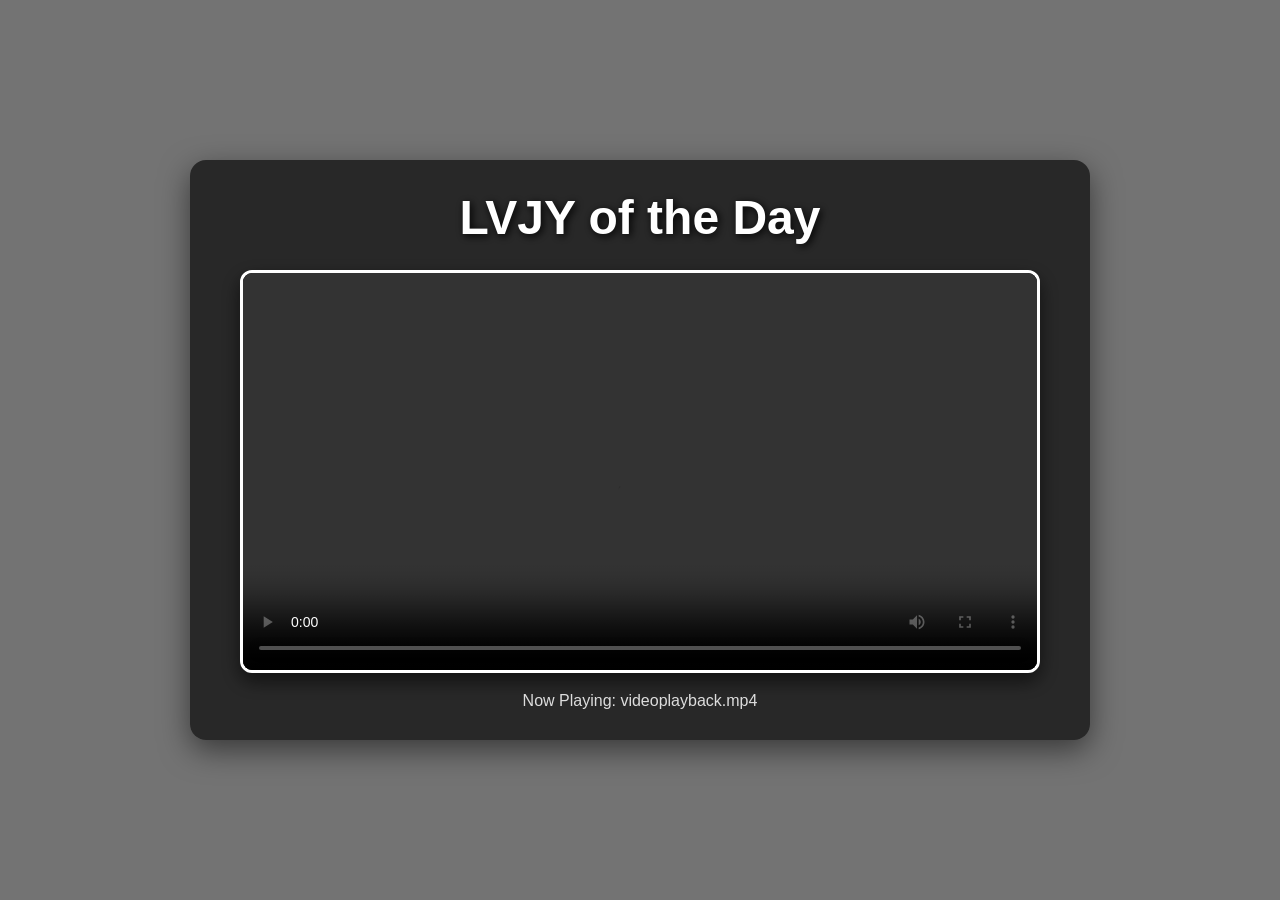
==== Lovejoy/index.html @ 359a959a "Add files via upload" ====
<!DOCTYPE html>
<html lang="en">
<head>
    <meta charset="UTF-8">
    <meta name="viewport" content="width=device-width, initial-scale=1.0">
    <title>LVJY of the Day</title>
    <style>
        * {
            margin: 0;
            padding: 0;
            box-sizing: border-box;
        }

        body {
            font-family: Arial, Helvetica, sans-serif;
            height: 100vh;
            display: flex;
            justify-content: center;
            align-items: center;
            background: url("https://www.nme.com/wp-content/uploads/2023/10/Lovejoy_CreditJoe-Magowan.jpg") center center/cover no-repeat fixed;
            overflow: hidden;
        }

        /* Dark overlay for readability */
        body::before {
            content: "";
            position: fixed;
            inset: 0;
            background: rgba(0, 0, 0, 0.55);
            z-index: -1;
        }

        .container {
            text-align: center;
            background: rgba(0, 0, 0, 0.65);
            padding: 30px;
            border-radius: 16px;
            backdrop-filter: blur(8px);
            box-shadow: 0 10px 30px rgba(0,0,0,0.5);
            max-width: 900px;
            width: 90%;
        }

        h1 {
            color: white;
            font-size: 3rem;
            margin-bottom: 25px;
            text-shadow: 2px 2px 8px black;
        }

        video {
            width: 100%;
            max-width: 800px;
            border-radius: 12px;
            border: 3px solid white;
            background: black;
            box-shadow: 0 8px 20px rgba(0,0,0,0.6);
        }

        p {
            color: #ddd;
            margin-top: 15px;
        }
    </style>
</head>
<body>

    <div class="container">
        <h1>LVJY of the Day</h1>

        <video controls autoplay>
            <source src="videoplayback.mp4" type="video/mp4">
            Your browser does not support the video tag.
        </video>

        <p>Now Playing: videoplayback.mp4</p>
    </div>

</body>
</html>
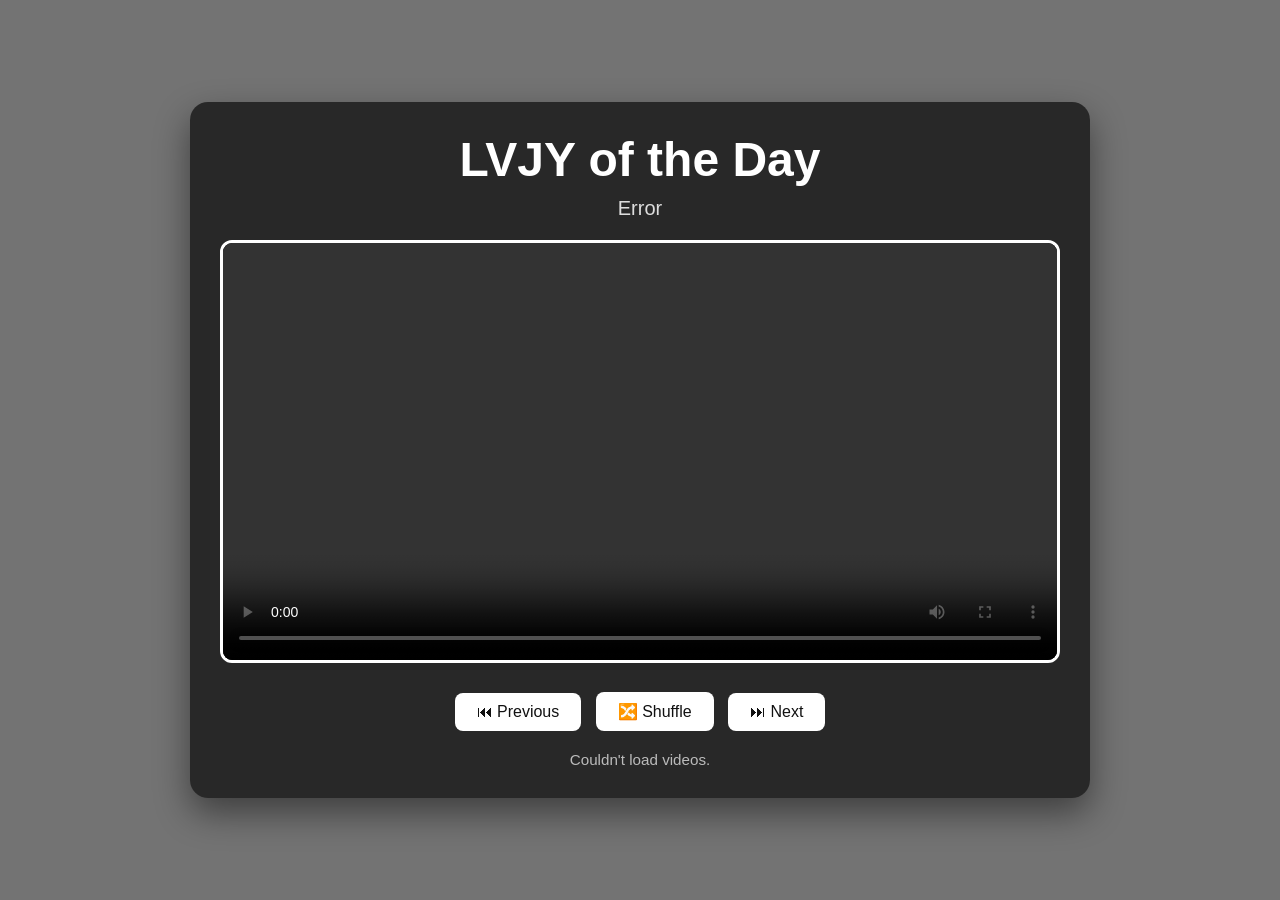
==== commit ccd784bc: "Update index.html" ====
--- a/Lovejoy/index.html
+++ b/Lovejoy/index.html
@@ -1,80 +1,237 @@
 <!DOCTYPE html>
 <html lang="en">
 <head>
-    <meta charset="UTF-8">
-    <meta name="viewport" content="width=device-width, initial-scale=1.0">
-    <title>LVJY of the Day</title>
-    <style>
-        * {
-            margin: 0;
-            padding: 0;
-            box-sizing: border-box;
+<meta charset="UTF-8">
+<meta name="viewport" content="width=device-width, initial-scale=1.0">
+<title>LVJY of the Day</title>
+
+<style>
+*{
+    margin:0;
+    padding:0;
+    box-sizing:border-box;
+}
+
+body{
+    font-family:Arial,Helvetica,sans-serif;
+    background:url("https://www.nme.com/wp-content/uploads/2023/10/Lovejoy_CreditJoe-Magowan.jpg") center center/cover no-repeat fixed;
+    display:flex;
+    justify-content:center;
+    align-items:center;
+    min-height:100vh;
+}
+
+body::before{
+    content:"";
+    position:fixed;
+    inset:0;
+    background:rgba(0,0,0,.55);
+    z-index:-1;
+}
+
+.container{
+    width:90%;
+    max-width:900px;
+    background:rgba(0,0,0,.65);
+    backdrop-filter:blur(8px);
+    border-radius:18px;
+    padding:30px;
+    text-align:center;
+    color:white;
+    box-shadow:0 15px 35px rgba(0,0,0,.45);
+}
+
+h1{
+    font-size:3rem;
+    margin-bottom:10px;
+}
+
+#videoTitle{
+    color:#ddd;
+    margin-bottom:20px;
+    font-size:1.25rem;
+}
+
+video{
+    width:100%;
+    border-radius:12px;
+    background:black;
+    border:3px solid white;
+}
+
+.controls{
+    margin-top:20px;
+}
+
+button{
+    padding:10px 22px;
+    margin:5px;
+    border:none;
+    border-radius:8px;
+    background:#ffffff;
+    color:#111;
+    cursor:pointer;
+    font-size:16px;
+    transition:.2s;
+}
+
+button:hover{
+    transform:scale(1.05);
+}
+
+#status{
+    margin-top:15px;
+    color:#bbb;
+    font-size:.95rem;
+}
+</style>
+</head>
+
+<body>
+
+<div class="container">
+    <h1>LVJY of the Day</h1>
+
+    <div id="videoTitle">Loading...</div>
+
+    <video id="player" controls autoplay></video>
+
+    <div class="controls">
+        <button onclick="previous()">⏮ Previous</button>
+        <button onclick="shufflePlaylist()">🔀 Shuffle</button>
+        <button onclick="next()">⏭ Next</button>
+    </div>
+
+    <div id="status"></div>
+</div>
+
+<script>
+const API =
+"https://api.github.com/repos/idkmanplayzomg/New-Eatit/contents/Lovejoy";
+
+let playlist = [];
+let current = 0;
+
+const player = document.getElementById("player");
+const title = document.getElementById("videoTitle");
+const status = document.getElementById("status");
+
+function shuffle(array){
+    for(let i=array.length-1;i>0;i--){
+        const j=Math.floor(Math.random()*(i+1));
+        [array[i],array[j]]=[array[j],array[i]];
+    }
+}
+
+async function loadVideos(){
+
+    status.textContent="Loading playlist...";
+
+    try{
+
+        const res=await fetch(API);
+
+        if(!res.ok)
+            throw new Error("GitHub API error");
+
+        const files=await res.json();
+
+        playlist=files
+            .filter(file=>file.name.toLowerCase().endsWith(".mp4"))
+            .map(file=>({
+                title:file.name.replace(/\.mp4$/i,""),
+                url:file.download_url
+            }));
+
+        if(playlist.length===0){
+            status.textContent="No MP4 files found.";
+            title.textContent="No videos";
+            return;
         }
 
-        body {
-            font-family: Arial, Helvetica, sans-serif;
-            height: 100vh;
-            display: flex;
-            justify-content: center;
-            align-items: center;
-            background: url("https://www.nme.com/wp-content/uploads/2023/10/Lovejoy_CreditJoe-Magowan.jpg") center center/cover no-repeat fixed;
-            overflow: hidden;
-        }
-
-        /* Dark overlay for readability */
-        body::before {
-            content: "";
-            position: fixed;
-            inset: 0;
-            background: rgba(0, 0, 0, 0.55);
-            z-index: -1;
-        }
-
-        .container {
-            text-align: center;
-            background: rgba(0, 0, 0, 0.65);
-            padding: 30px;
-            border-radius: 16px;
-            backdrop-filter: blur(8px);
-            box-shadow: 0 10px 30px rgba(0,0,0,0.5);
-            max-width: 900px;
-            width: 90%;
-        }
-
-        h1 {
-            color: white;
-            font-size: 3rem;
-            margin-bottom: 25px;
-            text-shadow: 2px 2px 8px black;
-        }
-
-        video {
-            width: 100%;
-            max-width: 800px;
-            border-radius: 12px;
-            border: 3px solid white;
-            background: black;
-            box-shadow: 0 8px 20px rgba(0,0,0,0.6);
-        }
-
-        p {
-            color: #ddd;
-            margin-top: 15px;
-        }
-    </style>
-</head>
-<body>
-
-    <div class="container">
-        <h1>LVJY of the Day</h1>
-
-        <video controls autoplay>
-            <source src="videoplayback.mp4" type="video/mp4">
-            Your browser does not support the video tag.
-        </video>
-
-        <p>Now Playing: videoplayback.mp4</p>
-    </div>
+        shuffle(playlist);
+
+        status.textContent=
+            `${playlist.length} videos found`;
+
+        play(0);
+
+    }catch(err){
+        console.error(err);
+        status.textContent="Couldn't load videos.";
+        title.textContent="Error";
+    }
+}
+
+function play(index){
+
+    current=index;
+
+    player.src=playlist[current].url;
+    title.textContent=playlist[current].title;
+
+    player.load();
+
+    player.play().catch(()=>{});
+}
+
+function next(){
+
+    current++;
+
+    if(current>=playlist.length){
+
+        shuffle(playlist);
+        current=0;
+
+    }
+
+    play(current);
+
+}
+
+function previous(){
+
+    current--;
+
+    if(current<0)
+        current=playlist.length-1;
+
+    play(current);
+
+}
+
+function shufflePlaylist(){
+
+    shuffle(playlist);
+    current=0;
+    play(current);
+
+}
+
+player.addEventListener("ended",next);
+
+document.addEventListener("keydown",e=>{
+
+    if(e.code==="ArrowRight")
+        next();
+
+    if(e.code==="ArrowLeft")
+        previous();
+
+    if(e.code==="Space"){
+        e.preventDefault();
+
+        if(player.paused)
+            player.play();
+        else
+            player.pause();
+    }
+
+});
+
+loadVideos();
+</script>
 
 </body>
-</html>+</html>
